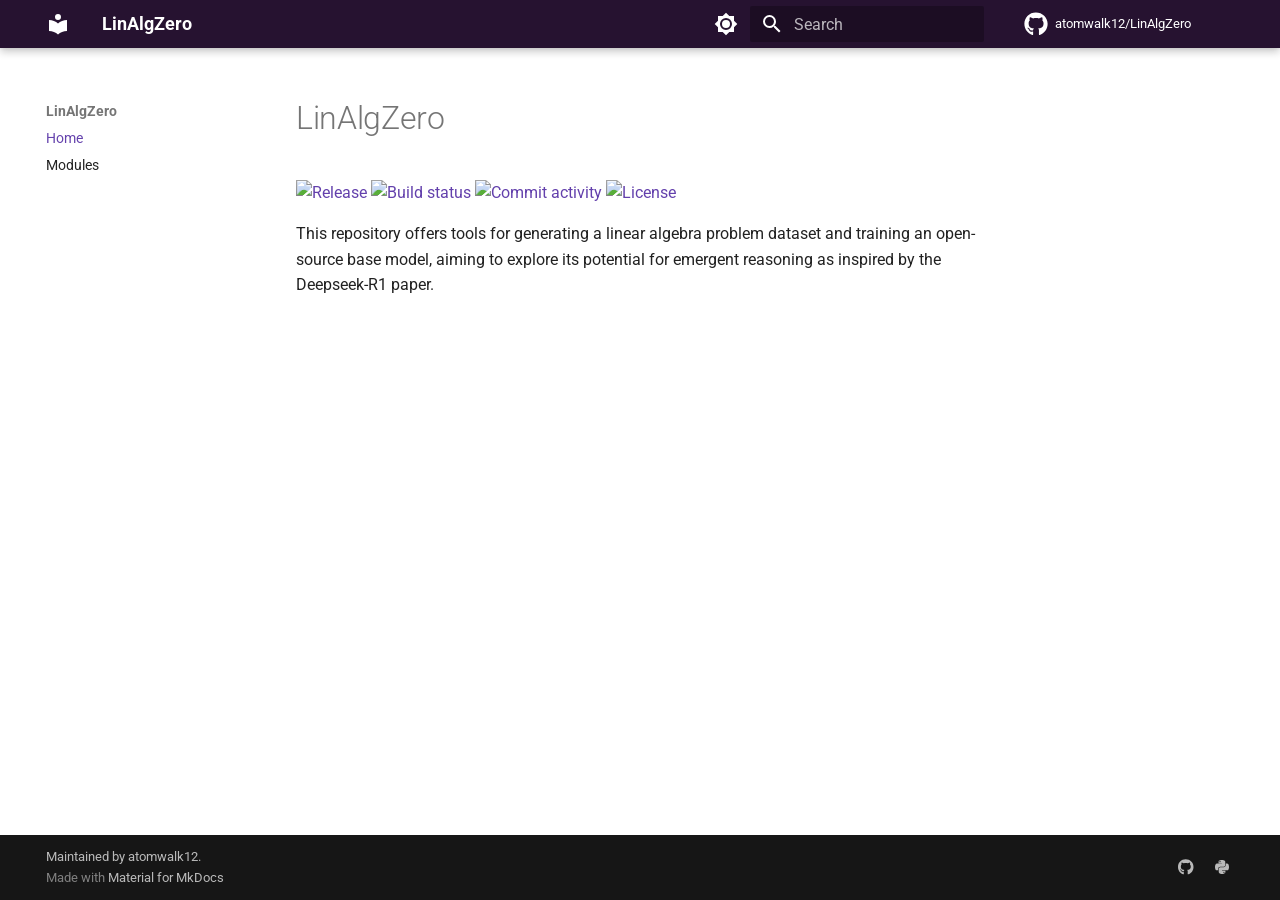
==== index.html @ e4a0e938 "Deployed 0c0a8d2 with MkDocs version: 1.6.1" ====
<!doctype html>
<html lang="en" class="no-js">
  <head>
    
      <meta charset="utf-8">
      <meta name="viewport" content="width=device-width,initial-scale=1">
      
        <meta name="description" content="This repository offers tools for generating a linear algebra problem dataset and training an open-source base model, aiming to explore its potential for emergent reasoning as inspired by the Deepseek-R1 paper.">
      
      
        <meta name="author" content="Razvan Florian Vasile">
      
      
        <link rel="canonical" href="https://atomwalk12.github.io/LinAlgZero/">
      
      
      
        <link rel="next" href="modules/">
      
      
      <link rel="icon" href="assets/images/favicon.png">
      <meta name="generator" content="mkdocs-1.6.1, mkdocs-material-9.6.14">
    
    
      
        <title>LinAlgZero</title>
      
    
    
      <link rel="stylesheet" href="assets/stylesheets/main.342714a4.min.css">
      
        
        <link rel="stylesheet" href="assets/stylesheets/palette.06af60db.min.css">
      
      


    
    
      
    
    
      
        
        
        <link rel="preconnect" href="https://fonts.gstatic.com" crossorigin>
        <link rel="stylesheet" href="https://fonts.googleapis.com/css?family=Roboto:300,300i,400,400i,700,700i%7CRoboto+Mono:400,400i,700,700i&display=fallback">
        <style>:root{--md-text-font:"Roboto";--md-code-font:"Roboto Mono"}</style>
      
    
    
      <link rel="stylesheet" href="assets/_mkdocstrings.css">
    
      <link rel="stylesheet" href="stylesheets/extra.css">
    
    <script>__md_scope=new URL(".",location),__md_hash=e=>[...e].reduce(((e,_)=>(e<<5)-e+_.charCodeAt(0)),0),__md_get=(e,_=localStorage,t=__md_scope)=>JSON.parse(_.getItem(t.pathname+"."+e)),__md_set=(e,_,t=localStorage,a=__md_scope)=>{try{t.setItem(a.pathname+"."+e,JSON.stringify(_))}catch(e){}}</script>
    
      

    
    
    
  </head>
  
  
    
    
      
    
    
    
    
    <body dir="ltr" data-md-color-scheme="astral-light" data-md-color-primary="indigo" data-md-color-accent="indigo">
  
    
    <input class="md-toggle" data-md-toggle="drawer" type="checkbox" id="__drawer" autocomplete="off">
    <input class="md-toggle" data-md-toggle="search" type="checkbox" id="__search" autocomplete="off">
    <label class="md-overlay" for="__drawer"></label>
    <div data-md-component="skip">
      
        
        <a href="#linalgzero" class="md-skip">
          Skip to content
        </a>
      
    </div>
    <div data-md-component="announce">
      
    </div>
    
    
      

  

<header class="md-header md-header--shadow" data-md-component="header">
  <nav class="md-header__inner md-grid" aria-label="Header">
    <a href="." title="LinAlgZero" class="md-header__button md-logo" aria-label="LinAlgZero" data-md-component="logo">
      
  
  <svg xmlns="http://www.w3.org/2000/svg" viewBox="0 0 24 24"><path d="M12 8a3 3 0 0 0 3-3 3 3 0 0 0-3-3 3 3 0 0 0-3 3 3 3 0 0 0 3 3m0 3.54C9.64 9.35 6.5 8 3 8v11c3.5 0 6.64 1.35 9 3.54 2.36-2.19 5.5-3.54 9-3.54V8c-3.5 0-6.64 1.35-9 3.54"/></svg>

    </a>
    <label class="md-header__button md-icon" for="__drawer">
      
      <svg xmlns="http://www.w3.org/2000/svg" viewBox="0 0 24 24"><path d="M3 6h18v2H3zm0 5h18v2H3zm0 5h18v2H3z"/></svg>
    </label>
    <div class="md-header__title" data-md-component="header-title">
      <div class="md-header__ellipsis">
        <div class="md-header__topic">
          <span class="md-ellipsis">
            LinAlgZero
          </span>
        </div>
        <div class="md-header__topic" data-md-component="header-topic">
          <span class="md-ellipsis">
            
              Home
            
          </span>
        </div>
      </div>
    </div>
    
      
        <form class="md-header__option" data-md-component="palette">
  
    
    
    
    <input class="md-option" data-md-color-media="(prefers-color-scheme: light)" data-md-color-scheme="astral-light" data-md-color-primary="indigo" data-md-color-accent="indigo"  aria-label="Switch to dark mode"  type="radio" name="__palette" id="__palette_0">
    
      <label class="md-header__button md-icon" title="Switch to dark mode" for="__palette_1" hidden>
        <svg xmlns="http://www.w3.org/2000/svg" viewBox="0 0 24 24"><path d="M12 8a4 4 0 0 0-4 4 4 4 0 0 0 4 4 4 4 0 0 0 4-4 4 4 0 0 0-4-4m0 10a6 6 0 0 1-6-6 6 6 0 0 1 6-6 6 6 0 0 1 6 6 6 6 0 0 1-6 6m8-9.31V4h-4.69L12 .69 8.69 4H4v4.69L.69 12 4 15.31V20h4.69L12 23.31 15.31 20H20v-4.69L23.31 12z"/></svg>
      </label>
    
  
    
    
    
    <input class="md-option" data-md-color-media="(prefers-color-scheme: dark)" data-md-color-scheme="astral-dark" data-md-color-primary="indigo" data-md-color-accent="indigo"  aria-label="Switch to system preference"  type="radio" name="__palette" id="__palette_1">
    
      <label class="md-header__button md-icon" title="Switch to system preference" for="__palette_0" hidden>
        <svg xmlns="http://www.w3.org/2000/svg" viewBox="0 0 24 24"><path d="M12 18c-.89 0-1.74-.2-2.5-.55C11.56 16.5 13 14.42 13 12s-1.44-4.5-3.5-5.45C10.26 6.2 11.11 6 12 6a6 6 0 0 1 6 6 6 6 0 0 1-6 6m8-9.31V4h-4.69L12 .69 8.69 4H4v4.69L.69 12 4 15.31V20h4.69L12 23.31 15.31 20H20v-4.69L23.31 12z"/></svg>
      </label>
    
  
</form>
      
    
    
      <script>var palette=__md_get("__palette");if(palette&&palette.color){if("(prefers-color-scheme)"===palette.color.media){var media=matchMedia("(prefers-color-scheme: light)"),input=document.querySelector(media.matches?"[data-md-color-media='(prefers-color-scheme: light)']":"[data-md-color-media='(prefers-color-scheme: dark)']");palette.color.media=input.getAttribute("data-md-color-media"),palette.color.scheme=input.getAttribute("data-md-color-scheme"),palette.color.primary=input.getAttribute("data-md-color-primary"),palette.color.accent=input.getAttribute("data-md-color-accent")}for(var[key,value]of Object.entries(palette.color))document.body.setAttribute("data-md-color-"+key,value)}</script>
    
    
    
      
      
        <label class="md-header__button md-icon" for="__search">
          
          <svg xmlns="http://www.w3.org/2000/svg" viewBox="0 0 24 24"><path d="M9.5 3A6.5 6.5 0 0 1 16 9.5c0 1.61-.59 3.09-1.56 4.23l.27.27h.79l5 5-1.5 1.5-5-5v-.79l-.27-.27A6.52 6.52 0 0 1 9.5 16 6.5 6.5 0 0 1 3 9.5 6.5 6.5 0 0 1 9.5 3m0 2C7 5 5 7 5 9.5S7 14 9.5 14 14 12 14 9.5 12 5 9.5 5"/></svg>
        </label>
        <div class="md-search" data-md-component="search" role="dialog">
  <label class="md-search__overlay" for="__search"></label>
  <div class="md-search__inner" role="search">
    <form class="md-search__form" name="search">
      <input type="text" class="md-search__input" name="query" aria-label="Search" placeholder="Search" autocapitalize="off" autocorrect="off" autocomplete="off" spellcheck="false" data-md-component="search-query" required>
      <label class="md-search__icon md-icon" for="__search">
        
        <svg xmlns="http://www.w3.org/2000/svg" viewBox="0 0 24 24"><path d="M9.5 3A6.5 6.5 0 0 1 16 9.5c0 1.61-.59 3.09-1.56 4.23l.27.27h.79l5 5-1.5 1.5-5-5v-.79l-.27-.27A6.52 6.52 0 0 1 9.5 16 6.5 6.5 0 0 1 3 9.5 6.5 6.5 0 0 1 9.5 3m0 2C7 5 5 7 5 9.5S7 14 9.5 14 14 12 14 9.5 12 5 9.5 5"/></svg>
        
        <svg xmlns="http://www.w3.org/2000/svg" viewBox="0 0 24 24"><path d="M20 11v2H8l5.5 5.5-1.42 1.42L4.16 12l7.92-7.92L13.5 5.5 8 11z"/></svg>
      </label>
      <nav class="md-search__options" aria-label="Search">
        
        <button type="reset" class="md-search__icon md-icon" title="Clear" aria-label="Clear" tabindex="-1">
          
          <svg xmlns="http://www.w3.org/2000/svg" viewBox="0 0 24 24"><path d="M19 6.41 17.59 5 12 10.59 6.41 5 5 6.41 10.59 12 5 17.59 6.41 19 12 13.41 17.59 19 19 17.59 13.41 12z"/></svg>
        </button>
      </nav>
      
    </form>
    <div class="md-search__output">
      <div class="md-search__scrollwrap" tabindex="0" data-md-scrollfix>
        <div class="md-search-result" data-md-component="search-result">
          <div class="md-search-result__meta">
            Initializing search
          </div>
          <ol class="md-search-result__list" role="presentation"></ol>
        </div>
      </div>
    </div>
  </div>
</div>
      
    
    
      <div class="md-header__source">
        <a href="https://github.com/atomwalk12/LinAlgZero" title="Go to repository" class="md-source" data-md-component="source">
  <div class="md-source__icon md-icon">
    
    <svg xmlns="http://www.w3.org/2000/svg" viewBox="0 0 496 512"><!--! Font Awesome Free 6.7.2 by @fontawesome - https://fontawesome.com License - https://fontawesome.com/license/free (Icons: CC BY 4.0, Fonts: SIL OFL 1.1, Code: MIT License) Copyright 2024 Fonticons, Inc.--><path d="M165.9 397.4c0 2-2.3 3.6-5.2 3.6-3.3.3-5.6-1.3-5.6-3.6 0-2 2.3-3.6 5.2-3.6 3-.3 5.6 1.3 5.6 3.6m-31.1-4.5c-.7 2 1.3 4.3 4.3 4.9 2.6 1 5.6 0 6.2-2s-1.3-4.3-4.3-5.2c-2.6-.7-5.5.3-6.2 2.3m44.2-1.7c-2.9.7-4.9 2.6-4.6 4.9.3 2 2.9 3.3 5.9 2.6 2.9-.7 4.9-2.6 4.6-4.6-.3-1.9-3-3.2-5.9-2.9M244.8 8C106.1 8 0 113.3 0 252c0 110.9 69.8 205.8 169.5 239.2 12.8 2.3 17.3-5.6 17.3-12.1 0-6.2-.3-40.4-.3-61.4 0 0-70 15-84.7-29.8 0 0-11.4-29.1-27.8-36.6 0 0-22.9-15.7 1.6-15.4 0 0 24.9 2 38.6 25.8 21.9 38.6 58.6 27.5 72.9 20.9 2.3-16 8.8-27.1 16-33.7-55.9-6.2-112.3-14.3-112.3-110.5 0-27.5 7.6-41.3 23.6-58.9-2.6-6.5-11.1-33.3 2.6-67.9 20.9-6.5 69 27 69 27 20-5.6 41.5-8.5 62.8-8.5s42.8 2.9 62.8 8.5c0 0 48.1-33.6 69-27 13.7 34.7 5.2 61.4 2.6 67.9 16 17.7 25.8 31.5 25.8 58.9 0 96.5-58.9 104.2-114.8 110.5 9.2 7.9 17 22.9 17 46.4 0 33.7-.3 75.4-.3 83.6 0 6.5 4.6 14.4 17.3 12.1C428.2 457.8 496 362.9 496 252 496 113.3 383.5 8 244.8 8M97.2 352.9c-1.3 1-1 3.3.7 5.2 1.6 1.6 3.9 2.3 5.2 1 1.3-1 1-3.3-.7-5.2-1.6-1.6-3.9-2.3-5.2-1m-10.8-8.1c-.7 1.3.3 2.9 2.3 3.9 1.6 1 3.6.7 4.3-.7.7-1.3-.3-2.9-2.3-3.9-2-.6-3.6-.3-4.3.7m32.4 35.6c-1.6 1.3-1 4.3 1.3 6.2 2.3 2.3 5.2 2.6 6.5 1 1.3-1.3.7-4.3-1.3-6.2-2.2-2.3-5.2-2.6-6.5-1m-11.4-14.7c-1.6 1-1.6 3.6 0 5.9s4.3 3.3 5.6 2.3c1.6-1.3 1.6-3.9 0-6.2-1.4-2.3-4-3.3-5.6-2"/></svg>
  </div>
  <div class="md-source__repository">
    atomwalk12/LinAlgZero
  </div>
</a>
      </div>
    
  </nav>
  
</header>
    
    <div class="md-container" data-md-component="container">
      
      
        
          
        
      
      <main class="md-main" data-md-component="main">
        <div class="md-main__inner md-grid">
          
            
              
              <div class="md-sidebar md-sidebar--primary" data-md-component="sidebar" data-md-type="navigation" >
                <div class="md-sidebar__scrollwrap">
                  <div class="md-sidebar__inner">
                    



<nav class="md-nav md-nav--primary" aria-label="Navigation" data-md-level="0">
  <label class="md-nav__title" for="__drawer">
    <a href="." title="LinAlgZero" class="md-nav__button md-logo" aria-label="LinAlgZero" data-md-component="logo">
      
  
  <svg xmlns="http://www.w3.org/2000/svg" viewBox="0 0 24 24"><path d="M12 8a3 3 0 0 0 3-3 3 3 0 0 0-3-3 3 3 0 0 0-3 3 3 3 0 0 0 3 3m0 3.54C9.64 9.35 6.5 8 3 8v11c3.5 0 6.64 1.35 9 3.54 2.36-2.19 5.5-3.54 9-3.54V8c-3.5 0-6.64 1.35-9 3.54"/></svg>

    </a>
    LinAlgZero
  </label>
  
    <div class="md-nav__source">
      <a href="https://github.com/atomwalk12/LinAlgZero" title="Go to repository" class="md-source" data-md-component="source">
  <div class="md-source__icon md-icon">
    
    <svg xmlns="http://www.w3.org/2000/svg" viewBox="0 0 496 512"><!--! Font Awesome Free 6.7.2 by @fontawesome - https://fontawesome.com License - https://fontawesome.com/license/free (Icons: CC BY 4.0, Fonts: SIL OFL 1.1, Code: MIT License) Copyright 2024 Fonticons, Inc.--><path d="M165.9 397.4c0 2-2.3 3.6-5.2 3.6-3.3.3-5.6-1.3-5.6-3.6 0-2 2.3-3.6 5.2-3.6 3-.3 5.6 1.3 5.6 3.6m-31.1-4.5c-.7 2 1.3 4.3 4.3 4.9 2.6 1 5.6 0 6.2-2s-1.3-4.3-4.3-5.2c-2.6-.7-5.5.3-6.2 2.3m44.2-1.7c-2.9.7-4.9 2.6-4.6 4.9.3 2 2.9 3.3 5.9 2.6 2.9-.7 4.9-2.6 4.6-4.6-.3-1.9-3-3.2-5.9-2.9M244.8 8C106.1 8 0 113.3 0 252c0 110.9 69.8 205.8 169.5 239.2 12.8 2.3 17.3-5.6 17.3-12.1 0-6.2-.3-40.4-.3-61.4 0 0-70 15-84.7-29.8 0 0-11.4-29.1-27.8-36.6 0 0-22.9-15.7 1.6-15.4 0 0 24.9 2 38.6 25.8 21.9 38.6 58.6 27.5 72.9 20.9 2.3-16 8.8-27.1 16-33.7-55.9-6.2-112.3-14.3-112.3-110.5 0-27.5 7.6-41.3 23.6-58.9-2.6-6.5-11.1-33.3 2.6-67.9 20.9-6.5 69 27 69 27 20-5.6 41.5-8.5 62.8-8.5s42.8 2.9 62.8 8.5c0 0 48.1-33.6 69-27 13.7 34.7 5.2 61.4 2.6 67.9 16 17.7 25.8 31.5 25.8 58.9 0 96.5-58.9 104.2-114.8 110.5 9.2 7.9 17 22.9 17 46.4 0 33.7-.3 75.4-.3 83.6 0 6.5 4.6 14.4 17.3 12.1C428.2 457.8 496 362.9 496 252 496 113.3 383.5 8 244.8 8M97.2 352.9c-1.3 1-1 3.3.7 5.2 1.6 1.6 3.9 2.3 5.2 1 1.3-1 1-3.3-.7-5.2-1.6-1.6-3.9-2.3-5.2-1m-10.8-8.1c-.7 1.3.3 2.9 2.3 3.9 1.6 1 3.6.7 4.3-.7.7-1.3-.3-2.9-2.3-3.9-2-.6-3.6-.3-4.3.7m32.4 35.6c-1.6 1.3-1 4.3 1.3 6.2 2.3 2.3 5.2 2.6 6.5 1 1.3-1.3.7-4.3-1.3-6.2-2.2-2.3-5.2-2.6-6.5-1m-11.4-14.7c-1.6 1-1.6 3.6 0 5.9s4.3 3.3 5.6 2.3c1.6-1.3 1.6-3.9 0-6.2-1.4-2.3-4-3.3-5.6-2"/></svg>
  </div>
  <div class="md-source__repository">
    atomwalk12/LinAlgZero
  </div>
</a>
    </div>
  
  <ul class="md-nav__list" data-md-scrollfix>
    
      
      
  
  
    
  
  
  
    <li class="md-nav__item md-nav__item--active">
      
      <input class="md-nav__toggle md-toggle" type="checkbox" id="__toc">
      
      
        
      
      
      <a href="." class="md-nav__link md-nav__link--active">
        
  
  
  <span class="md-ellipsis">
    Home
    
  </span>
  

      </a>
      
    </li>
  

    
      
      
  
  
  
  
    <li class="md-nav__item">
      <a href="modules/" class="md-nav__link">
        
  
  
  <span class="md-ellipsis">
    Modules
    
  </span>
  

      </a>
    </li>
  

    
  </ul>
</nav>
                  </div>
                </div>
              </div>
            
            
              
              <div class="md-sidebar md-sidebar--secondary" data-md-component="sidebar" data-md-type="toc" >
                <div class="md-sidebar__scrollwrap">
                  <div class="md-sidebar__inner">
                    

<nav class="md-nav md-nav--secondary" aria-label="Table of contents">
  
  
  
    
  
  
</nav>
                  </div>
                </div>
              </div>
            
          
          
            <div class="md-content" data-md-component="content">
              <article class="md-content__inner md-typeset">
                
                  


  
  


<h1 id="linalgzero">LinAlgZero<a class="headerlink" href="#linalgzero" title="Permanent link">&para;</a></h1>
<p><a href="https://img.shields.io/github/v/release/atomwalk12/LinAlgZero"><img alt="Release" src="https://img.shields.io/github/v/release/atomwalk12/LinAlgZero" /></a>
<a href="https://github.com/atomwalk12/LinAlgZero/actions/workflows/main.yml?query=branch%3Amain"><img alt="Build status" src="https://img.shields.io/github/actions/workflow/status/atomwalk12/LinAlgZero/main.yml?branch=main" /></a>
<a href="https://img.shields.io/github/commit-activity/m/atomwalk12/LinAlgZero"><img alt="Commit activity" src="https://img.shields.io/github/commit-activity/m/atomwalk12/LinAlgZero" /></a>
<a href="https://img.shields.io/github/license/atomwalk12/LinAlgZero"><img alt="License" src="https://img.shields.io/github/license/atomwalk12/LinAlgZero" /></a></p>
<p>This repository offers tools for generating a linear algebra problem dataset and training an open-source base model, aiming to explore its potential for emergent reasoning as inspired by the Deepseek-R1 paper.</p>












                
              </article>
            </div>
          
          
<script>var target=document.getElementById(location.hash.slice(1));target&&target.name&&(target.checked=target.name.startsWith("__tabbed_"))</script>
        </div>
        
      </main>
      
        <footer class="md-footer">
  
  <div class="md-footer-meta md-typeset">
    <div class="md-footer-meta__inner md-grid">
      <div class="md-copyright">
  
    <div class="md-copyright__highlight">
      Maintained by <a href="https://atomwalk12.com">atomwalk12</a>.
    </div>
  
  
    Made with
    <a href="https://squidfunk.github.io/mkdocs-material/" target="_blank" rel="noopener">
      Material for MkDocs
    </a>
  
</div>
      
        <div class="md-social">
  
    
    
    
    
      
      
    
    <a href="https://github.com/atomwalk12/LinAlgZero" target="_blank" rel="noopener" title="github.com" class="md-social__link">
      <svg xmlns="http://www.w3.org/2000/svg" viewBox="0 0 496 512"><!--! Font Awesome Free 6.7.2 by @fontawesome - https://fontawesome.com License - https://fontawesome.com/license/free (Icons: CC BY 4.0, Fonts: SIL OFL 1.1, Code: MIT License) Copyright 2024 Fonticons, Inc.--><path d="M165.9 397.4c0 2-2.3 3.6-5.2 3.6-3.3.3-5.6-1.3-5.6-3.6 0-2 2.3-3.6 5.2-3.6 3-.3 5.6 1.3 5.6 3.6m-31.1-4.5c-.7 2 1.3 4.3 4.3 4.9 2.6 1 5.6 0 6.2-2s-1.3-4.3-4.3-5.2c-2.6-.7-5.5.3-6.2 2.3m44.2-1.7c-2.9.7-4.9 2.6-4.6 4.9.3 2 2.9 3.3 5.9 2.6 2.9-.7 4.9-2.6 4.6-4.6-.3-1.9-3-3.2-5.9-2.9M244.8 8C106.1 8 0 113.3 0 252c0 110.9 69.8 205.8 169.5 239.2 12.8 2.3 17.3-5.6 17.3-12.1 0-6.2-.3-40.4-.3-61.4 0 0-70 15-84.7-29.8 0 0-11.4-29.1-27.8-36.6 0 0-22.9-15.7 1.6-15.4 0 0 24.9 2 38.6 25.8 21.9 38.6 58.6 27.5 72.9 20.9 2.3-16 8.8-27.1 16-33.7-55.9-6.2-112.3-14.3-112.3-110.5 0-27.5 7.6-41.3 23.6-58.9-2.6-6.5-11.1-33.3 2.6-67.9 20.9-6.5 69 27 69 27 20-5.6 41.5-8.5 62.8-8.5s42.8 2.9 62.8 8.5c0 0 48.1-33.6 69-27 13.7 34.7 5.2 61.4 2.6 67.9 16 17.7 25.8 31.5 25.8 58.9 0 96.5-58.9 104.2-114.8 110.5 9.2 7.9 17 22.9 17 46.4 0 33.7-.3 75.4-.3 83.6 0 6.5 4.6 14.4 17.3 12.1C428.2 457.8 496 362.9 496 252 496 113.3 383.5 8 244.8 8M97.2 352.9c-1.3 1-1 3.3.7 5.2 1.6 1.6 3.9 2.3 5.2 1 1.3-1 1-3.3-.7-5.2-1.6-1.6-3.9-2.3-5.2-1m-10.8-8.1c-.7 1.3.3 2.9 2.3 3.9 1.6 1 3.6.7 4.3-.7.7-1.3-.3-2.9-2.3-3.9-2-.6-3.6-.3-4.3.7m32.4 35.6c-1.6 1.3-1 4.3 1.3 6.2 2.3 2.3 5.2 2.6 6.5 1 1.3-1.3.7-4.3-1.3-6.2-2.2-2.3-5.2-2.6-6.5-1m-11.4-14.7c-1.6 1-1.6 3.6 0 5.9s4.3 3.3 5.6 2.3c1.6-1.3 1.6-3.9 0-6.2-1.4-2.3-4-3.3-5.6-2"/></svg>
    </a>
  
    
    
    
    
      
      
    
    <a href="https://pypi.org/project/LinAlgZero" target="_blank" rel="noopener" title="pypi.org" class="md-social__link">
      <svg xmlns="http://www.w3.org/2000/svg" viewBox="0 0 448 512"><!--! Font Awesome Free 6.7.2 by @fontawesome - https://fontawesome.com License - https://fontawesome.com/license/free (Icons: CC BY 4.0, Fonts: SIL OFL 1.1, Code: MIT License) Copyright 2024 Fonticons, Inc.--><path d="M439.8 200.5c-7.7-30.9-22.3-54.2-53.4-54.2h-40.1v47.4c0 36.8-31.2 67.8-66.8 67.8H172.7c-29.2 0-53.4 25-53.4 54.3v101.8c0 29 25.2 46 53.4 54.3 33.8 9.9 66.3 11.7 106.8 0 26.9-7.8 53.4-23.5 53.4-54.3v-40.7H226.2v-13.6h160.2c31.1 0 42.6-21.7 53.4-54.2 11.2-33.5 10.7-65.7 0-108.6M286.2 404c11.1 0 20.1 9.1 20.1 20.3 0 11.3-9 20.4-20.1 20.4-11 0-20.1-9.2-20.1-20.4.1-11.3 9.1-20.3 20.1-20.3M167.8 248.1h106.8c29.7 0 53.4-24.5 53.4-54.3V91.9c0-29-24.4-50.7-53.4-55.6-35.8-5.9-74.7-5.6-106.8.1-45.2 8-53.4 24.7-53.4 55.6v40.7h106.9v13.6h-147c-31.1 0-58.3 18.7-66.8 54.2-9.8 40.7-10.2 66.1 0 108.6 7.6 31.6 25.7 54.2 56.8 54.2H101v-48.8c0-35.3 30.5-66.4 66.8-66.4m-6.7-142.6c-11.1 0-20.1-9.1-20.1-20.3.1-11.3 9-20.4 20.1-20.4 11 0 20.1 9.2 20.1 20.4s-9 20.3-20.1 20.3"/></svg>
    </a>
  
</div>
      
    </div>
  </div>
</footer>
      
    </div>
    <div class="md-dialog" data-md-component="dialog">
      <div class="md-dialog__inner md-typeset"></div>
    </div>
    
    
    
      
      <script id="__config" type="application/json">{"base": ".", "features": [], "search": "assets/javascripts/workers/search.d50fe291.min.js", "tags": null, "translations": {"clipboard.copied": "Copied to clipboard", "clipboard.copy": "Copy to clipboard", "search.result.more.one": "1 more on this page", "search.result.more.other": "# more on this page", "search.result.none": "No matching documents", "search.result.one": "1 matching document", "search.result.other": "# matching documents", "search.result.placeholder": "Type to start searching", "search.result.term.missing": "Missing", "select.version": "Select version"}, "version": null}</script>
    
    
      <script src="assets/javascripts/bundle.13a4f30d.min.js"></script>
      
    
  </body>
</html>
---- stylesheets/extra.css ----
:root {
    --black: #222022;
    --grey: #353038;
    --white: #ffffff;
    --nebula: #d7ff64;
    --flare: #6340ac;
    --rock: #78876e;
    --galaxy: #261230;
    --space: #30173d;
    --comet: #6f5d6f;
    --cosmic: #de5fe9;
    --sun: #ffac2f;
    --electron: #46ebe1;
    --aurora: #46eb74;
    --constellation: #5f6de9;
    --neutron: #cff3cf;
    --proton: #f6afbc;
    --nebula: #cdcbfb;
    --supernova: #f1aff6;
    --starlight: #f4f4f1;
    --lunar: #fbf2fc;
    --asteroid: #e3cee3;
    --crater: #f0dfdf;

    --original-code-bg-color: #9e9e9e1a;
    --original-code-fg-color: hsla(var(--md-hue), 15%, 90%, 0.82);
  }

  [data-md-color-scheme="astral-light"] {
    --md-default-bg-color--dark: var(--black);
    --md-primary-fg-color: var(--galaxy);
    --md-typeset-a-color: var(--flare);
    --md-accent-fg-color: var(--cosmic);
  }

  [data-md-color-scheme="astral-dark"] {
    --md-default-bg-color: var(--black);
    --md-default-fg-color: var(--white);
    --md-default-fg-color--light: var(--white);
    --md-default-fg-color--lighter: var(--white);
    --md-primary-fg-color: var(--space);
    --md-primary-bg-color: var(--white);
    --md-accent-fg-color: var(--cosmic);

    --md-typeset-color: var(--white);
    --md-typeset-a-color: var(--nebula);
    --md-typeset-mark-color: var(--sun);

    --md-code-fg-color: var(--white);
    --md-code-bg-color: var(--grey);

    --md-code-hl-comment-color: var(--asteroid);
    --md-code-hl-punctuation-color: var(--asteroid);
    --md-code-hl-generic-color: var(--supernova);
    --md-code-hl-variable-color: var(--starlight);
    --md-code-hl-string-color: var(--nebula);
    --md-code-hl-keyword-color: var(--supernova);
    --md-code-hl-operator-color: var(--supernova);
    --md-code-hl-number-color: var(--electron);
    --md-code-hl-special-color: var(--electron);
    --md-code-hl-function-color: var(--neutron);
    --md-code-hl-constant-color: var(--nebula);
    --md-code-hl-name-color: var(--md-code-fg-color);

    --md-typeset-del-color: hsla(6, 90%, 60%, 0.15);
    --md-typeset-ins-color: hsla(150, 90%, 44%, 0.15);

    --md-typeset-table-color: hsla(0, 0%, 100%, 0.12);
    --md-typeset-table-color--light: hsla(0, 0%, 100%, 0.035);

    --md-admonition-bg-color: var(--original-code-bg-color);
    --md-admonition-fg-color: var(--original-code-fg-color);
    --md-footer-bg-color--dark: var(--original-code-bg-color); /* or md-primary-fg-color */
  }
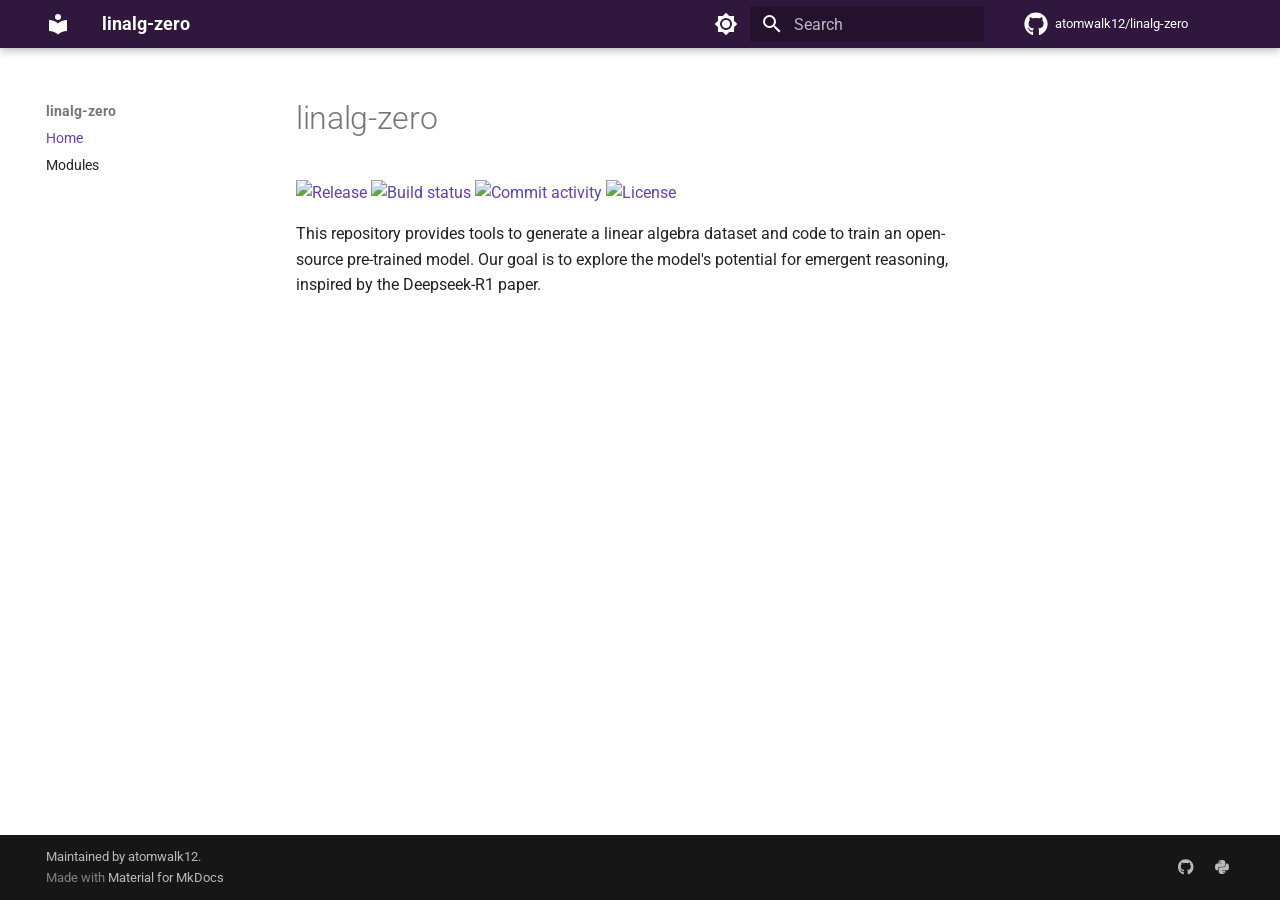
==== commit 2717286c: "Deployed 021e6fc with MkDocs version: 1.6.1" ====
--- a/index.html
+++ b/index.html
@@ -6,13 +6,13 @@
       <meta charset="utf-8">
       <meta name="viewport" content="width=device-width,initial-scale=1">
       
-        <meta name="description" content="This repository offers tools for generating a linear algebra problem dataset and training an open-source base model, aiming to explore its potential for emergent reasoning as inspired by the Deepseek-R1 paper.">
+        <meta name="description" content="This repository provides tools to generate a linear algebra dataset and code to train an open-source pre-trained model. Our goal is to explore the model's potential for emergent reasoning, inspired by the Deepseek-R1 paper.">
       
       
         <meta name="author" content="Razvan Florian Vasile">
       
       
-        <link rel="canonical" href="https://atomwalk12.github.io/LinAlgZero/">
+        <link rel="canonical" href="https://atomwalk12.github.io/linalg-zero/">
       
       
       
@@ -20,11 +20,11 @@
       
       
       <link rel="icon" href="assets/images/favicon.png">
-      <meta name="generator" content="mkdocs-1.6.1, mkdocs-material-9.6.14">
-    
-    
-      
-        <title>LinAlgZero</title>
+      <meta name="generator" content="mkdocs-1.6.1, mkdocs-material-9.6.15">
+    
+    
+      
+        <title>linalg-zero</title>
       
     
     
@@ -80,7 +80,7 @@
     <div data-md-component="skip">
       
         
-        <a href="#linalgzero" class="md-skip">
+        <a href="#linalg-zero" class="md-skip">
           Skip to content
         </a>
       
@@ -96,7 +96,7 @@
 
 <header class="md-header md-header--shadow" data-md-component="header">
   <nav class="md-header__inner md-grid" aria-label="Header">
-    <a href="." title="LinAlgZero" class="md-header__button md-logo" aria-label="LinAlgZero" data-md-component="logo">
+    <a href="." title="linalg-zero" class="md-header__button md-logo" aria-label="linalg-zero" data-md-component="logo">
       
   
   <svg xmlns="http://www.w3.org/2000/svg" viewBox="0 0 24 24"><path d="M12 8a3 3 0 0 0 3-3 3 3 0 0 0-3-3 3 3 0 0 0-3 3 3 3 0 0 0 3 3m0 3.54C9.64 9.35 6.5 8 3 8v11c3.5 0 6.64 1.35 9 3.54 2.36-2.19 5.5-3.54 9-3.54V8c-3.5 0-6.64 1.35-9 3.54"/></svg>
@@ -110,7 +110,7 @@
       <div class="md-header__ellipsis">
         <div class="md-header__topic">
           <span class="md-ellipsis">
-            LinAlgZero
+            linalg-zero
           </span>
         </div>
         <div class="md-header__topic" data-md-component="header-topic">
@@ -196,13 +196,13 @@
     
     
       <div class="md-header__source">
-        <a href="https://github.com/atomwalk12/LinAlgZero" title="Go to repository" class="md-source" data-md-component="source">
+        <a href="https://github.com/atomwalk12/linalg-zero" title="Go to repository" class="md-source" data-md-component="source">
   <div class="md-source__icon md-icon">
     
     <svg xmlns="http://www.w3.org/2000/svg" viewBox="0 0 496 512"><!--! Font Awesome Free 6.7.2 by @fontawesome - https://fontawesome.com License - https://fontawesome.com/license/free (Icons: CC BY 4.0, Fonts: SIL OFL 1.1, Code: MIT License) Copyright 2024 Fonticons, Inc.--><path d="M165.9 397.4c0 2-2.3 3.6-5.2 3.6-3.3.3-5.6-1.3-5.6-3.6 0-2 2.3-3.6 5.2-3.6 3-.3 5.6 1.3 5.6 3.6m-31.1-4.5c-.7 2 1.3 4.3 4.3 4.9 2.6 1 5.6 0 6.2-2s-1.3-4.3-4.3-5.2c-2.6-.7-5.5.3-6.2 2.3m44.2-1.7c-2.9.7-4.9 2.6-4.6 4.9.3 2 2.9 3.3 5.9 2.6 2.9-.7 4.9-2.6 4.6-4.6-.3-1.9-3-3.2-5.9-2.9M244.8 8C106.1 8 0 113.3 0 252c0 110.9 69.8 205.8 169.5 239.2 12.8 2.3 17.3-5.6 17.3-12.1 0-6.2-.3-40.4-.3-61.4 0 0-70 15-84.7-29.8 0 0-11.4-29.1-27.8-36.6 0 0-22.9-15.7 1.6-15.4 0 0 24.9 2 38.6 25.8 21.9 38.6 58.6 27.5 72.9 20.9 2.3-16 8.8-27.1 16-33.7-55.9-6.2-112.3-14.3-112.3-110.5 0-27.5 7.6-41.3 23.6-58.9-2.6-6.5-11.1-33.3 2.6-67.9 20.9-6.5 69 27 69 27 20-5.6 41.5-8.5 62.8-8.5s42.8 2.9 62.8 8.5c0 0 48.1-33.6 69-27 13.7 34.7 5.2 61.4 2.6 67.9 16 17.7 25.8 31.5 25.8 58.9 0 96.5-58.9 104.2-114.8 110.5 9.2 7.9 17 22.9 17 46.4 0 33.7-.3 75.4-.3 83.6 0 6.5 4.6 14.4 17.3 12.1C428.2 457.8 496 362.9 496 252 496 113.3 383.5 8 244.8 8M97.2 352.9c-1.3 1-1 3.3.7 5.2 1.6 1.6 3.9 2.3 5.2 1 1.3-1 1-3.3-.7-5.2-1.6-1.6-3.9-2.3-5.2-1m-10.8-8.1c-.7 1.3.3 2.9 2.3 3.9 1.6 1 3.6.7 4.3-.7.7-1.3-.3-2.9-2.3-3.9-2-.6-3.6-.3-4.3.7m32.4 35.6c-1.6 1.3-1 4.3 1.3 6.2 2.3 2.3 5.2 2.6 6.5 1 1.3-1.3.7-4.3-1.3-6.2-2.2-2.3-5.2-2.6-6.5-1m-11.4-14.7c-1.6 1-1.6 3.6 0 5.9s4.3 3.3 5.6 2.3c1.6-1.3 1.6-3.9 0-6.2-1.4-2.3-4-3.3-5.6-2"/></svg>
   </div>
   <div class="md-source__repository">
-    atomwalk12/LinAlgZero
+    atomwalk12/linalg-zero
   </div>
 </a>
       </div>
@@ -232,23 +232,23 @@
 
 <nav class="md-nav md-nav--primary" aria-label="Navigation" data-md-level="0">
   <label class="md-nav__title" for="__drawer">
-    <a href="." title="LinAlgZero" class="md-nav__button md-logo" aria-label="LinAlgZero" data-md-component="logo">
+    <a href="." title="linalg-zero" class="md-nav__button md-logo" aria-label="linalg-zero" data-md-component="logo">
       
   
   <svg xmlns="http://www.w3.org/2000/svg" viewBox="0 0 24 24"><path d="M12 8a3 3 0 0 0 3-3 3 3 0 0 0-3-3 3 3 0 0 0-3 3 3 3 0 0 0 3 3m0 3.54C9.64 9.35 6.5 8 3 8v11c3.5 0 6.64 1.35 9 3.54 2.36-2.19 5.5-3.54 9-3.54V8c-3.5 0-6.64 1.35-9 3.54"/></svg>
 
     </a>
-    LinAlgZero
+    linalg-zero
   </label>
   
     <div class="md-nav__source">
-      <a href="https://github.com/atomwalk12/LinAlgZero" title="Go to repository" class="md-source" data-md-component="source">
+      <a href="https://github.com/atomwalk12/linalg-zero" title="Go to repository" class="md-source" data-md-component="source">
   <div class="md-source__icon md-icon">
     
     <svg xmlns="http://www.w3.org/2000/svg" viewBox="0 0 496 512"><!--! Font Awesome Free 6.7.2 by @fontawesome - https://fontawesome.com License - https://fontawesome.com/license/free (Icons: CC BY 4.0, Fonts: SIL OFL 1.1, Code: MIT License) Copyright 2024 Fonticons, Inc.--><path d="M165.9 397.4c0 2-2.3 3.6-5.2 3.6-3.3.3-5.6-1.3-5.6-3.6 0-2 2.3-3.6 5.2-3.6 3-.3 5.6 1.3 5.6 3.6m-31.1-4.5c-.7 2 1.3 4.3 4.3 4.9 2.6 1 5.6 0 6.2-2s-1.3-4.3-4.3-5.2c-2.6-.7-5.5.3-6.2 2.3m44.2-1.7c-2.9.7-4.9 2.6-4.6 4.9.3 2 2.9 3.3 5.9 2.6 2.9-.7 4.9-2.6 4.6-4.6-.3-1.9-3-3.2-5.9-2.9M244.8 8C106.1 8 0 113.3 0 252c0 110.9 69.8 205.8 169.5 239.2 12.8 2.3 17.3-5.6 17.3-12.1 0-6.2-.3-40.4-.3-61.4 0 0-70 15-84.7-29.8 0 0-11.4-29.1-27.8-36.6 0 0-22.9-15.7 1.6-15.4 0 0 24.9 2 38.6 25.8 21.9 38.6 58.6 27.5 72.9 20.9 2.3-16 8.8-27.1 16-33.7-55.9-6.2-112.3-14.3-112.3-110.5 0-27.5 7.6-41.3 23.6-58.9-2.6-6.5-11.1-33.3 2.6-67.9 20.9-6.5 69 27 69 27 20-5.6 41.5-8.5 62.8-8.5s42.8 2.9 62.8 8.5c0 0 48.1-33.6 69-27 13.7 34.7 5.2 61.4 2.6 67.9 16 17.7 25.8 31.5 25.8 58.9 0 96.5-58.9 104.2-114.8 110.5 9.2 7.9 17 22.9 17 46.4 0 33.7-.3 75.4-.3 83.6 0 6.5 4.6 14.4 17.3 12.1C428.2 457.8 496 362.9 496 252 496 113.3 383.5 8 244.8 8M97.2 352.9c-1.3 1-1 3.3.7 5.2 1.6 1.6 3.9 2.3 5.2 1 1.3-1 1-3.3-.7-5.2-1.6-1.6-3.9-2.3-5.2-1m-10.8-8.1c-.7 1.3.3 2.9 2.3 3.9 1.6 1 3.6.7 4.3-.7.7-1.3-.3-2.9-2.3-3.9-2-.6-3.6-.3-4.3.7m32.4 35.6c-1.6 1.3-1 4.3 1.3 6.2 2.3 2.3 5.2 2.6 6.5 1 1.3-1.3.7-4.3-1.3-6.2-2.2-2.3-5.2-2.6-6.5-1m-11.4-14.7c-1.6 1-1.6 3.6 0 5.9s4.3 3.3 5.6 2.3c1.6-1.3 1.6-3.9 0-6.2-1.4-2.3-4-3.3-5.6-2"/></svg>
   </div>
   <div class="md-source__repository">
-    atomwalk12/LinAlgZero
+    atomwalk12/linalg-zero
   </div>
 </a>
     </div>
@@ -346,12 +346,12 @@
   
 
 
-<h1 id="linalgzero">LinAlgZero<a class="headerlink" href="#linalgzero" title="Permanent link">&para;</a></h1>
-<p><a href="https://img.shields.io/github/v/release/atomwalk12/LinAlgZero"><img alt="Release" src="https://img.shields.io/github/v/release/atomwalk12/LinAlgZero" /></a>
-<a href="https://github.com/atomwalk12/LinAlgZero/actions/workflows/main.yml?query=branch%3Amain"><img alt="Build status" src="https://img.shields.io/github/actions/workflow/status/atomwalk12/LinAlgZero/main.yml?branch=main" /></a>
-<a href="https://img.shields.io/github/commit-activity/m/atomwalk12/LinAlgZero"><img alt="Commit activity" src="https://img.shields.io/github/commit-activity/m/atomwalk12/LinAlgZero" /></a>
-<a href="https://img.shields.io/github/license/atomwalk12/LinAlgZero"><img alt="License" src="https://img.shields.io/github/license/atomwalk12/LinAlgZero" /></a></p>
-<p>This repository offers tools for generating a linear algebra problem dataset and training an open-source base model, aiming to explore its potential for emergent reasoning as inspired by the Deepseek-R1 paper.</p>
+<h1 id="linalg-zero">linalg-zero<a class="headerlink" href="#linalg-zero" title="Permanent link">&para;</a></h1>
+<p><a href="https://img.shields.io/github/v/release/atomwalk12/linalg-zero"><img alt="Release" src="https://img.shields.io/github/v/release/atomwalk12/linalg-zero" /></a>
+<a href="https://github.com/atomwalk12/linalg-zero/actions/workflows/main.yml?query=branch%3Amain"><img alt="Build status" src="https://img.shields.io/github/actions/workflow/status/atomwalk12/linalg-zero/main.yml?branch=main" /></a>
+<a href="https://img.shields.io/github/commit-activity/m/atomwalk12/linalg-zero"><img alt="Commit activity" src="https://img.shields.io/github/commit-activity/m/atomwalk12/linalg-zero" /></a>
+<a href="https://img.shields.io/github/license/atomwalk12/linalg-zero"><img alt="License" src="https://img.shields.io/github/license/atomwalk12/linalg-zero" /></a></p>
+<p>This repository provides tools to generate a linear algebra dataset and code to train an open-source pre-trained model. Our goal is to explore the model's potential for emergent reasoning, inspired by the Deepseek-R1 paper.</p>
 
 
 
@@ -381,7 +381,7 @@
       <div class="md-copyright">
   
     <div class="md-copyright__highlight">
-      Maintained by <a href="https://atomwalk12.com">atomwalk12</a>.
+      Maintained by <a href="https://github.com/atomwalk12">atomwalk12</a>.
     </div>
   
   
@@ -401,7 +401,7 @@
       
       
     
-    <a href="https://github.com/atomwalk12/LinAlgZero" target="_blank" rel="noopener" title="github.com" class="md-social__link">
+    <a href="https://github.com/atomwalk12/linalg-zero" target="_blank" rel="noopener" title="github.com" class="md-social__link">
       <svg xmlns="http://www.w3.org/2000/svg" viewBox="0 0 496 512"><!--! Font Awesome Free 6.7.2 by @fontawesome - https://fontawesome.com License - https://fontawesome.com/license/free (Icons: CC BY 4.0, Fonts: SIL OFL 1.1, Code: MIT License) Copyright 2024 Fonticons, Inc.--><path d="M165.9 397.4c0 2-2.3 3.6-5.2 3.6-3.3.3-5.6-1.3-5.6-3.6 0-2 2.3-3.6 5.2-3.6 3-.3 5.6 1.3 5.6 3.6m-31.1-4.5c-.7 2 1.3 4.3 4.3 4.9 2.6 1 5.6 0 6.2-2s-1.3-4.3-4.3-5.2c-2.6-.7-5.5.3-6.2 2.3m44.2-1.7c-2.9.7-4.9 2.6-4.6 4.9.3 2 2.9 3.3 5.9 2.6 2.9-.7 4.9-2.6 4.6-4.6-.3-1.9-3-3.2-5.9-2.9M244.8 8C106.1 8 0 113.3 0 252c0 110.9 69.8 205.8 169.5 239.2 12.8 2.3 17.3-5.6 17.3-12.1 0-6.2-.3-40.4-.3-61.4 0 0-70 15-84.7-29.8 0 0-11.4-29.1-27.8-36.6 0 0-22.9-15.7 1.6-15.4 0 0 24.9 2 38.6 25.8 21.9 38.6 58.6 27.5 72.9 20.9 2.3-16 8.8-27.1 16-33.7-55.9-6.2-112.3-14.3-112.3-110.5 0-27.5 7.6-41.3 23.6-58.9-2.6-6.5-11.1-33.3 2.6-67.9 20.9-6.5 69 27 69 27 20-5.6 41.5-8.5 62.8-8.5s42.8 2.9 62.8 8.5c0 0 48.1-33.6 69-27 13.7 34.7 5.2 61.4 2.6 67.9 16 17.7 25.8 31.5 25.8 58.9 0 96.5-58.9 104.2-114.8 110.5 9.2 7.9 17 22.9 17 46.4 0 33.7-.3 75.4-.3 83.6 0 6.5 4.6 14.4 17.3 12.1C428.2 457.8 496 362.9 496 252 496 113.3 383.5 8 244.8 8M97.2 352.9c-1.3 1-1 3.3.7 5.2 1.6 1.6 3.9 2.3 5.2 1 1.3-1 1-3.3-.7-5.2-1.6-1.6-3.9-2.3-5.2-1m-10.8-8.1c-.7 1.3.3 2.9 2.3 3.9 1.6 1 3.6.7 4.3-.7.7-1.3-.3-2.9-2.3-3.9-2-.6-3.6-.3-4.3.7m32.4 35.6c-1.6 1.3-1 4.3 1.3 6.2 2.3 2.3 5.2 2.6 6.5 1 1.3-1.3.7-4.3-1.3-6.2-2.2-2.3-5.2-2.6-6.5-1m-11.4-14.7c-1.6 1-1.6 3.6 0 5.9s4.3 3.3 5.6 2.3c1.6-1.3 1.6-3.9 0-6.2-1.4-2.3-4-3.3-5.6-2"/></svg>
     </a>
   
@@ -412,7 +412,7 @@
       
       
     
-    <a href="https://pypi.org/project/LinAlgZero" target="_blank" rel="noopener" title="pypi.org" class="md-social__link">
+    <a href="https://pypi.org/project/linalg-zero" target="_blank" rel="noopener" title="pypi.org" class="md-social__link">
       <svg xmlns="http://www.w3.org/2000/svg" viewBox="0 0 448 512"><!--! Font Awesome Free 6.7.2 by @fontawesome - https://fontawesome.com License - https://fontawesome.com/license/free (Icons: CC BY 4.0, Fonts: SIL OFL 1.1, Code: MIT License) Copyright 2024 Fonticons, Inc.--><path d="M439.8 200.5c-7.7-30.9-22.3-54.2-53.4-54.2h-40.1v47.4c0 36.8-31.2 67.8-66.8 67.8H172.7c-29.2 0-53.4 25-53.4 54.3v101.8c0 29 25.2 46 53.4 54.3 33.8 9.9 66.3 11.7 106.8 0 26.9-7.8 53.4-23.5 53.4-54.3v-40.7H226.2v-13.6h160.2c31.1 0 42.6-21.7 53.4-54.2 11.2-33.5 10.7-65.7 0-108.6M286.2 404c11.1 0 20.1 9.1 20.1 20.3 0 11.3-9 20.4-20.1 20.4-11 0-20.1-9.2-20.1-20.4.1-11.3 9.1-20.3 20.1-20.3M167.8 248.1h106.8c29.7 0 53.4-24.5 53.4-54.3V91.9c0-29-24.4-50.7-53.4-55.6-35.8-5.9-74.7-5.6-106.8.1-45.2 8-53.4 24.7-53.4 55.6v40.7h106.9v13.6h-147c-31.1 0-58.3 18.7-66.8 54.2-9.8 40.7-10.2 66.1 0 108.6 7.6 31.6 25.7 54.2 56.8 54.2H101v-48.8c0-35.3 30.5-66.4 66.8-66.4m-6.7-142.6c-11.1 0-20.1-9.1-20.1-20.3.1-11.3 9-20.4 20.1-20.4 11 0 20.1 9.2 20.1 20.4s-9 20.3-20.1 20.3"/></svg>
     </a>
   
@@ -433,7 +433,7 @@
       <script id="__config" type="application/json">{"base": ".", "features": [], "search": "assets/javascripts/workers/search.d50fe291.min.js", "tags": null, "translations": {"clipboard.copied": "Copied to clipboard", "clipboard.copy": "Copy to clipboard", "search.result.more.one": "1 more on this page", "search.result.more.other": "# more on this page", "search.result.none": "No matching documents", "search.result.one": "1 matching document", "search.result.other": "# matching documents", "search.result.placeholder": "Type to start searching", "search.result.term.missing": "Missing", "select.version": "Select version"}, "version": null}</script>
     
     
-      <script src="assets/javascripts/bundle.13a4f30d.min.js"></script>
+      <script src="assets/javascripts/bundle.56ea9cef.min.js"></script>
       
     
   </body>
--- a/assets/_mkdocstrings.css
+++ b/assets/_mkdocstrings.css
@@ -0,0 +1,181 @@
+
+/* Avoid breaking parameter names, etc. in table cells. */
+.doc-contents td code {
+  word-break: normal !important;
+}
+
+/* No line break before first paragraph of descriptions. */
+.doc-md-description,
+.doc-md-description>p:first-child {
+  display: inline;
+}
+
+/* No text transformation from Material for MkDocs for H5 headings. */
+.md-typeset h5 .doc-object-name {
+  text-transform: none;
+}
+
+/* Max width for docstring sections tables. */
+.doc .md-typeset__table,
+.doc .md-typeset__table table {
+  display: table !important;
+  width: 100%;
+}
+
+.doc .md-typeset__table tr {
+  display: table-row;
+}
+
+/* Defaults in Spacy table style. */
+.doc-param-default {
+  float: right;
+}
+
+/* Parameter headings must be inline, not blocks. */
+.doc-heading-parameter {
+  display: inline;
+}
+
+/* Default font size for parameter headings. */
+.md-typeset .doc-heading-parameter {
+  font-size: inherit;
+}
+
+/* Prefer space on the right, not the left of parameter permalinks. */
+.doc-heading-parameter .headerlink {
+  margin-left: 0 !important;
+  margin-right: 0.2rem;
+}
+
+/* Backward-compatibility: docstring section titles in bold. */
+.doc-section-title {
+  font-weight: bold;
+}
+
+/* Backlinks crumb separator. */
+.doc-backlink-crumb {
+  display: inline-flex;
+  gap: .2rem;
+  white-space: nowrap;
+  align-items: center;
+  vertical-align: middle;
+}
+.doc-backlink-crumb:not(:first-child)::before {
+  background-color: var(--md-default-fg-color--lighter);
+  content: "";
+  display: inline;
+  height: 1rem;
+  --md-path-icon: url('data:image/svg+xml;charset=utf-8,<svg xmlns="http://www.w3.org/2000/svg" viewBox="0 0 24 24"><path d="M8.59 16.58 13.17 12 8.59 7.41 10 6l6 6-6 6z"/></svg>');
+  -webkit-mask-image: var(--md-path-icon);
+  mask-image: var(--md-path-icon);
+  width: 1rem;
+}
+.doc-backlink-crumb.last {
+  font-weight: bold;
+}
+
+/* Symbols in Navigation and ToC. */
+:root, :host,
+[data-md-color-scheme="default"] {
+  --doc-symbol-parameter-fg-color: #df50af;
+  --doc-symbol-attribute-fg-color: #953800;
+  --doc-symbol-function-fg-color: #8250df;
+  --doc-symbol-method-fg-color: #8250df;
+  --doc-symbol-class-fg-color: #0550ae;
+  --doc-symbol-module-fg-color: #5cad0f;
+
+  --doc-symbol-parameter-bg-color: #df50af1a;
+  --doc-symbol-attribute-bg-color: #9538001a;
+  --doc-symbol-function-bg-color: #8250df1a;
+  --doc-symbol-method-bg-color: #8250df1a;
+  --doc-symbol-class-bg-color: #0550ae1a;
+  --doc-symbol-module-bg-color: #5cad0f1a;
+}
+
+[data-md-color-scheme="slate"] {
+  --doc-symbol-parameter-fg-color: #ffa8cc;
+  --doc-symbol-attribute-fg-color: #ffa657;
+  --doc-symbol-function-fg-color: #d2a8ff;
+  --doc-symbol-method-fg-color: #d2a8ff;
+  --doc-symbol-class-fg-color: #79c0ff;
+  --doc-symbol-module-fg-color: #baff79;
+
+  --doc-symbol-parameter-bg-color: #ffa8cc1a;
+  --doc-symbol-attribute-bg-color: #ffa6571a;
+  --doc-symbol-function-bg-color: #d2a8ff1a;
+  --doc-symbol-method-bg-color: #d2a8ff1a;
+  --doc-symbol-class-bg-color: #79c0ff1a;
+  --doc-symbol-module-bg-color: #baff791a;
+}
+
+code.doc-symbol {
+  border-radius: .1rem;
+  font-size: .85em;
+  padding: 0 .3em;
+  font-weight: bold;
+}
+
+code.doc-symbol-parameter,
+a code.doc-symbol-parameter {
+  color: var(--doc-symbol-parameter-fg-color);
+  background-color: var(--doc-symbol-parameter-bg-color);
+}
+
+code.doc-symbol-parameter::after {
+  content: "param";
+}
+
+code.doc-symbol-attribute,
+a code.doc-symbol-attribute {
+  color: var(--doc-symbol-attribute-fg-color);
+  background-color: var(--doc-symbol-attribute-bg-color);
+}
+
+code.doc-symbol-attribute::after {
+  content: "attr";
+}
+
+code.doc-symbol-function,
+a code.doc-symbol-function {
+  color: var(--doc-symbol-function-fg-color);
+  background-color: var(--doc-symbol-function-bg-color);
+}
+
+code.doc-symbol-function::after {
+  content: "func";
+}
+
+code.doc-symbol-method,
+a code.doc-symbol-method {
+  color: var(--doc-symbol-method-fg-color);
+  background-color: var(--doc-symbol-method-bg-color);
+}
+
+code.doc-symbol-method::after {
+  content: "meth";
+}
+
+code.doc-symbol-class,
+a code.doc-symbol-class {
+  color: var(--doc-symbol-class-fg-color);
+  background-color: var(--doc-symbol-class-bg-color);
+}
+
+code.doc-symbol-class::after {
+  content: "class";
+}
+
+code.doc-symbol-module,
+a code.doc-symbol-module {
+  color: var(--doc-symbol-module-fg-color);
+  background-color: var(--doc-symbol-module-bg-color);
+}
+
+code.doc-symbol-module::after {
+  content: "mod";
+}
+
+.doc-signature .autorefs {
+  color: inherit;
+  border-bottom: 1px dotted currentcolor;
+}
--- a/stylesheets/extra.css
+++ b/stylesheets/extra.css
@@ -28,7 +28,7 @@
 
   [data-md-color-scheme="astral-light"] {
     --md-default-bg-color--dark: var(--black);
-    --md-primary-fg-color: var(--galaxy);
+    --md-primary-fg-color: var(--space);
     --md-typeset-a-color: var(--flare);
     --md-accent-fg-color: var(--cosmic);
   }
